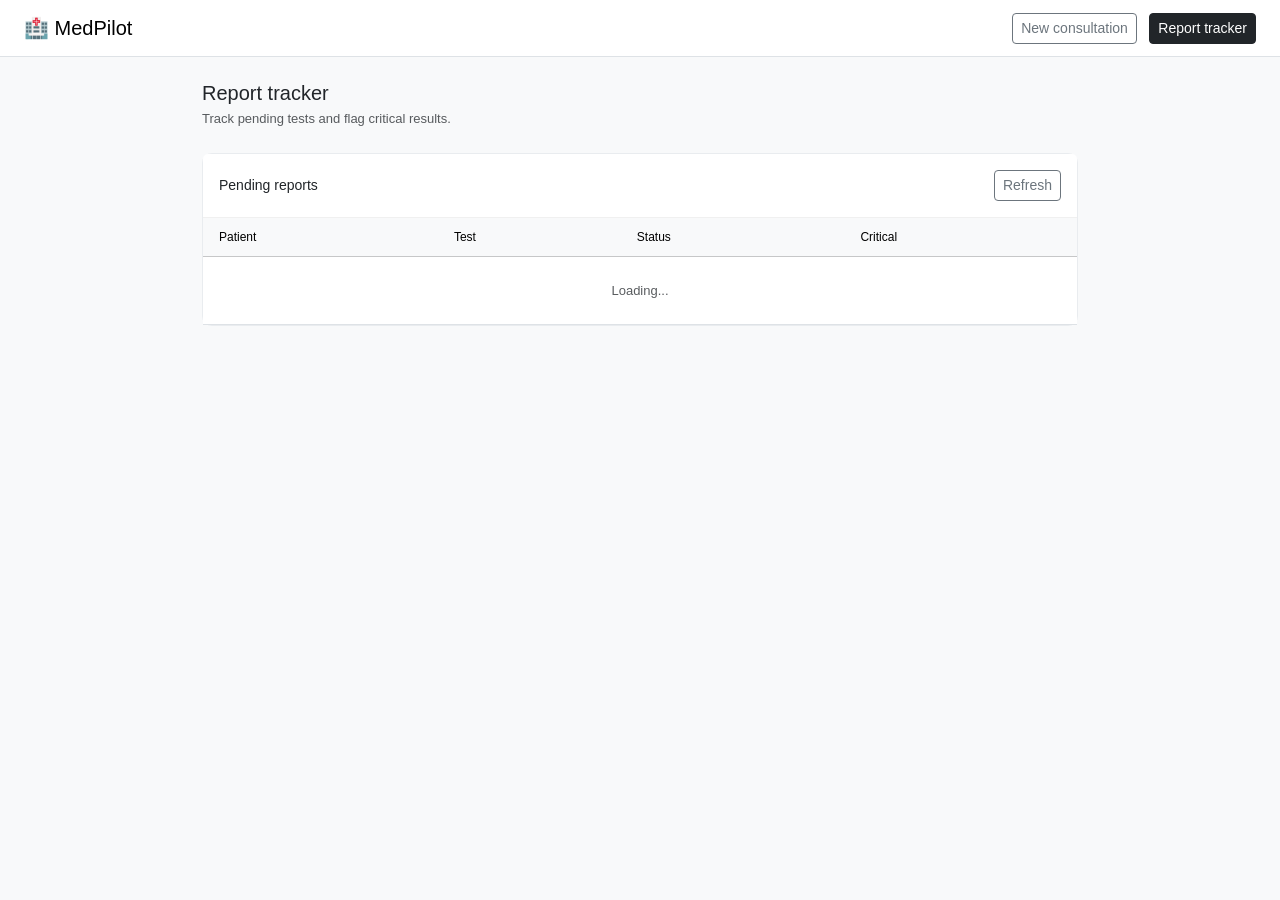
==== static/reports.html @ 8fb3ea1c "MedPilot working demo" ====
<!DOCTYPE html>
<html lang="en">
<head>
  <meta charset="UTF-8">
  <meta name="viewport" content="width=device-width, initial-scale=1">
  <title>MedPilot — Report Tracker</title>
  <link href="https://cdn.jsdelivr.net/npm/bootstrap@5.3.0/dist/css/bootstrap.min.css" rel="stylesheet">
  <link rel="stylesheet" href="style.css">
</head>
<body>

<!-- navbar -->
<nav class="navbar navbar-light bg-white border-bottom px-4">
  <span class="navbar-brand">🏥 MedPilot</span>
  <div>
    <a href="/static/index.html" class="btn btn-sm btn-outline-secondary me-2">New consultation</a>
    <a href="/static/reports.html" class="btn btn-sm btn-dark">Report tracker</a>
  </div>
</nav>

<div class="container py-4" style="max-width:900px">
  <h5 class="mb-1">Report tracker</h5>
  <p class="text-muted mb-4" style="font-size:13px">Track pending tests and flag critical results.</p>

  <!-- critical banner -->
  <div id="critical-banner" class="alert alert-danger py-2 px-3 mb-4" style="font-size:13px">
    ⚠ One or more critical results flagged — notify the doctor immediately.
  </div>

  <!-- reports table -->
  <div class="card">
    <div class="card-header p-3 d-flex align-items-center justify-content-between">
      <span>Pending reports</span>
      <button onclick="loadReports()" class="btn btn-sm btn-outline-secondary">Refresh</button>
    </div>
    <div class="card-body p-0">
      <table class="table table-hover mb-0">
        <thead class="table-light">
          <tr>
            <th style="font-size:12px;font-weight:500;padding:10px 16px">Patient</th>
            <th style="font-size:12px;font-weight:500;padding:10px 16px">Test</th>
            <th style="font-size:12px;font-weight:500;padding:10px 16px">Status</th>
            <th style="font-size:12px;font-weight:500;padding:10px 16px">Critical</th>
          </tr>
        </thead>
        <tbody id="reports-body">
          <tr>
            <td colspan="4" class="text-center text-muted py-4" style="font-size:13px">
              Loading...
            </td>
          </tr>
        </tbody>
      </table>
    </div>
  </div>

</div>

<script src="reports.js"></script>
</body>
</html>
---- static/style.css ----
body {
  background: #f8f9fa;
  font-family: 'Segoe UI', sans-serif;
}

.navbar-brand {
  font-weight: 500;
}

.card {
  border: 1px solid #e9ecef;
  border-radius: 10px;
}

.card-header {
  background: #fff;
  font-weight: 500;
  font-size: 14px;
  border-bottom: 1px solid #f0f0f0;
}

.soap-label {
  font-size: 11px;
  font-weight: 500;
  text-transform: uppercase;
  color: #888;
  margin-bottom: 4px;
}

.soap-value {
  font-size: 13px;
  color: #333;
  line-height: 1.6;
}

.badge-high {
  background: #FCEBEB;
  color: #791F1F;
  font-size: 11px;
  padding: 3px 8px;
  border-radius: 10px;
}

.badge-medium {
  background: #FAEEDA;
  color: #633806;
  font-size: 11px;
  padding: 3px 8px;
  border-radius: 10px;
}

.badge-low {
  background: #EAF3DE;
  color: #27500A;
  font-size: 11px;
  padding: 3px 8px;
  border-radius: 10px;
}

#loading {
  display: none;
}

#results {
  display: none;
}

#success-alert {
  display: none;
}

/* ── reports page ───────────────────────────── */
.critical-row {
  background: #fff0f0;
}

.badge-pending {
  background: #FAEEDA;
  color: #633806;
  font-size: 11px;
  padding: 3px 8px;
  border-radius: 10px;
}

.badge-received {
  background: #EAF3DE;
  color: #27500A;
  font-size: 11px;
  padding: 3px 8px;
  border-radius: 10px;
}

.badge-critical {
  background: #FCEBEB;
  color: #791F1F;
  font-size: 11px;
  padding: 3px 8px;
  border-radius: 10px;
}

#critical-banner {
  display: none;
}
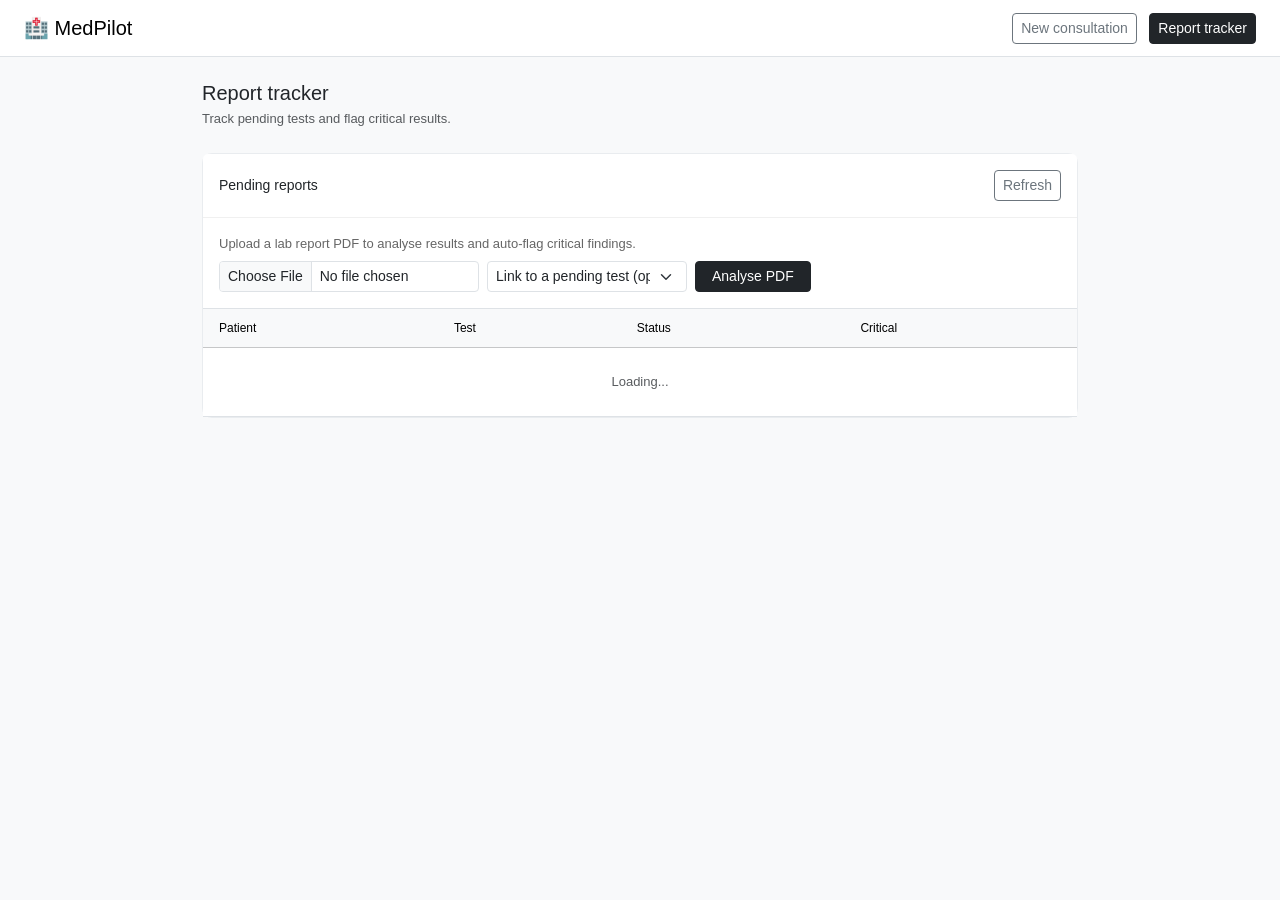
==== commit 327ddc79: "Rolemapping of diarized conversation" ====
--- a/static/reports.html
+++ b/static/reports.html
@@ -29,10 +29,20 @@
 
   <!-- reports table -->
   <div class="card">
-    <div class="card-header p-3 d-flex align-items-center justify-content-between">
-      <span>Pending reports</span>
-      <button onclick="loadReports()" class="btn btn-sm btn-outline-secondary">Refresh</button>
-    </div>
+      <div class="card-header p-3 d-flex align-items-center justify-content-between">
+        <span>Pending reports</span>
+        <button onclick="loadReports()" class="btn btn-sm btn-outline-secondary">Refresh</button>
+      </div>
+      <div class="card-body p-3 border-bottom">
+        <p style="font-size:13px;color:#666;margin-bottom:8px">Upload a lab report PDF to analyse results and auto-flag critical findings.</p>
+        <div class="d-flex gap-2 align-items-center flex-wrap">
+          <input type="file" id="pdfFile" accept="application/pdf" class="form-control form-control-sm" style="max-width:260px">
+          <select id="reportSelect" class="form-select form-select-sm" style="max-width:200px">
+            <option value="0">Link to a pending test (optional)</option>
+          </select>
+          <button onclick="uploadReport()" class="btn btn-dark btn-sm px-3">Analyse PDF</button>
+        </div>
+      </div>
     <div class="card-body p-0">
       <table class="table table-hover mb-0">
         <thead class="table-light">
--- a/static/style.css
+++ b/static/style.css
@@ -100,4 +100,8 @@
 
 #critical-banner {
   display: none;
+}
+
+#transcript-input {
+  white-space: pre-wrap;
 }
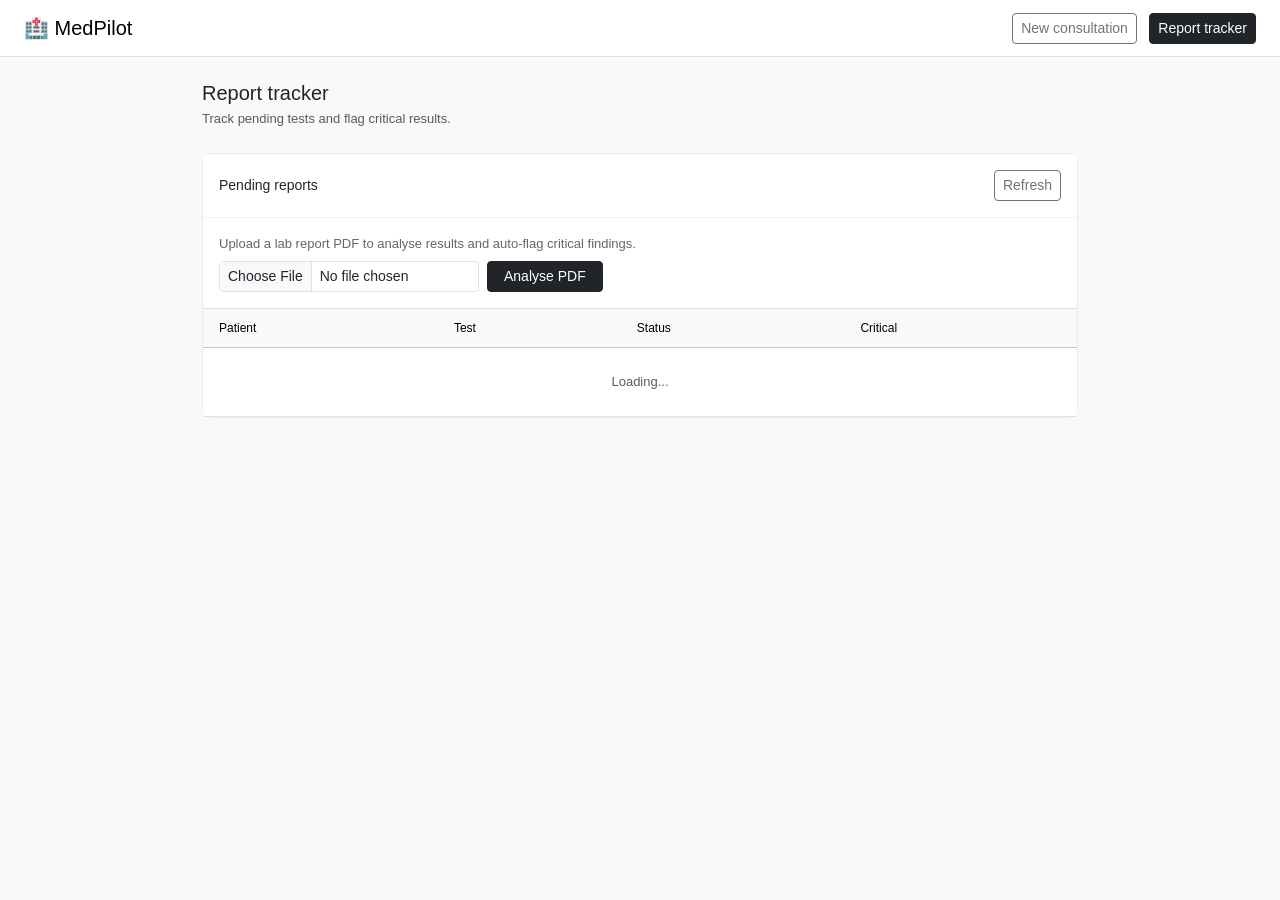
==== commit 31cb871f: "Report analysis display" ====
--- a/static/reports.html
+++ b/static/reports.html
@@ -6,6 +6,7 @@
   <title>MedPilot — Report Tracker</title>
   <link href="https://cdn.jsdelivr.net/npm/bootstrap@5.3.0/dist/css/bootstrap.min.css" rel="stylesheet">
   <link rel="stylesheet" href="style.css">
+  <link rel="icon" type="image/x-icon" href="/static/favicon.ico">
 </head>
 <body>
 
@@ -37,9 +38,6 @@
         <p style="font-size:13px;color:#666;margin-bottom:8px">Upload a lab report PDF to analyse results and auto-flag critical findings.</p>
         <div class="d-flex gap-2 align-items-center flex-wrap">
           <input type="file" id="pdfFile" accept="application/pdf" class="form-control form-control-sm" style="max-width:260px">
-          <select id="reportSelect" class="form-select form-select-sm" style="max-width:200px">
-            <option value="0">Link to a pending test (optional)</option>
-          </select>
           <button onclick="uploadReport()" class="btn btn-dark btn-sm px-3">Analyse PDF</button>
         </div>
       </div>
